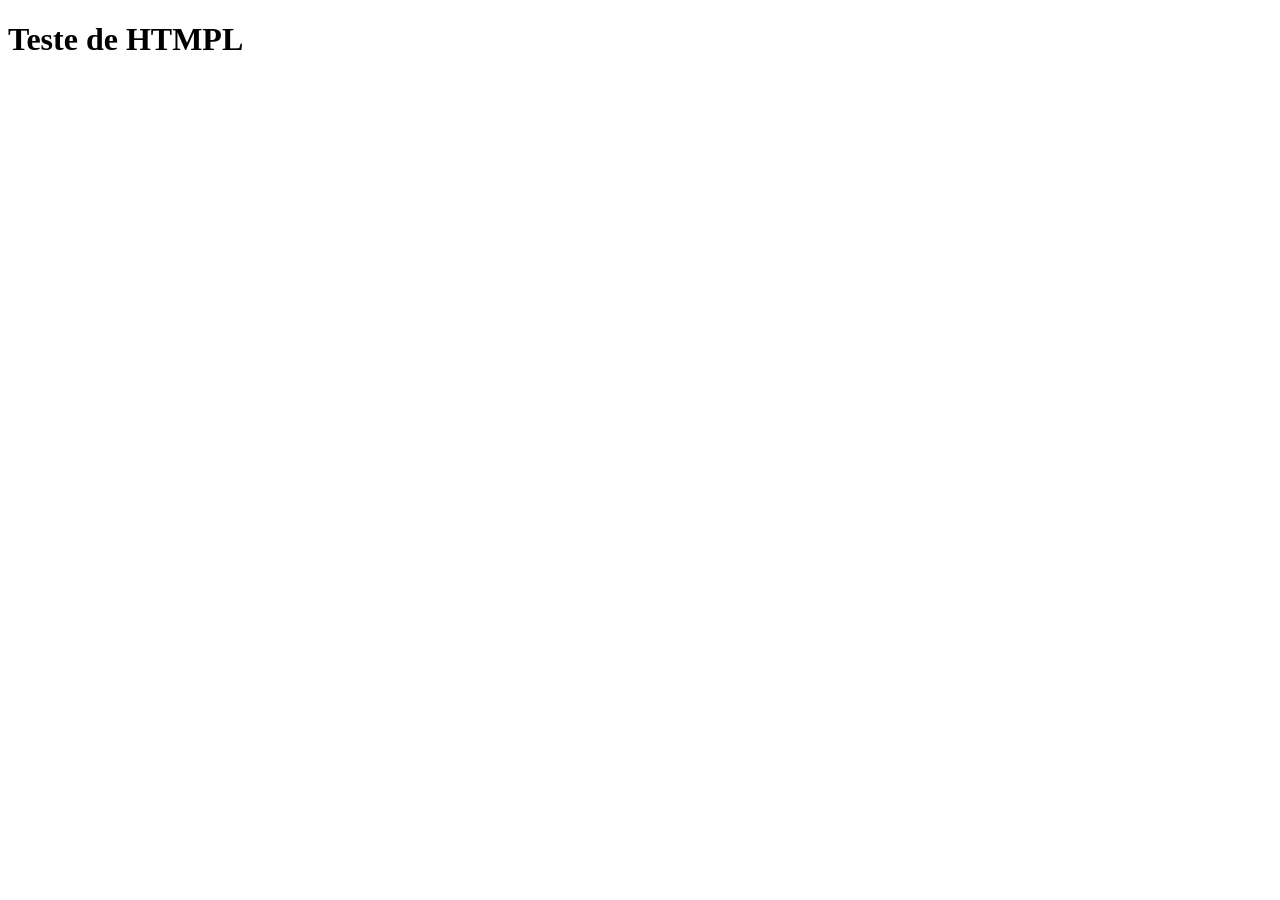
==== Index.html @ d598f4e8 "Criação da pasta" ====
<!DOCTYPE html>
<html lang="en">
<head>
    <meta charset="UTF-8">
    <meta name="viewport" content="width=device-width, initial-scale=1.0">
    <title>Gyber Guard</title>
</head>
<body>
    <h1>Teste de HTMPL</h1>
</body>
</html>
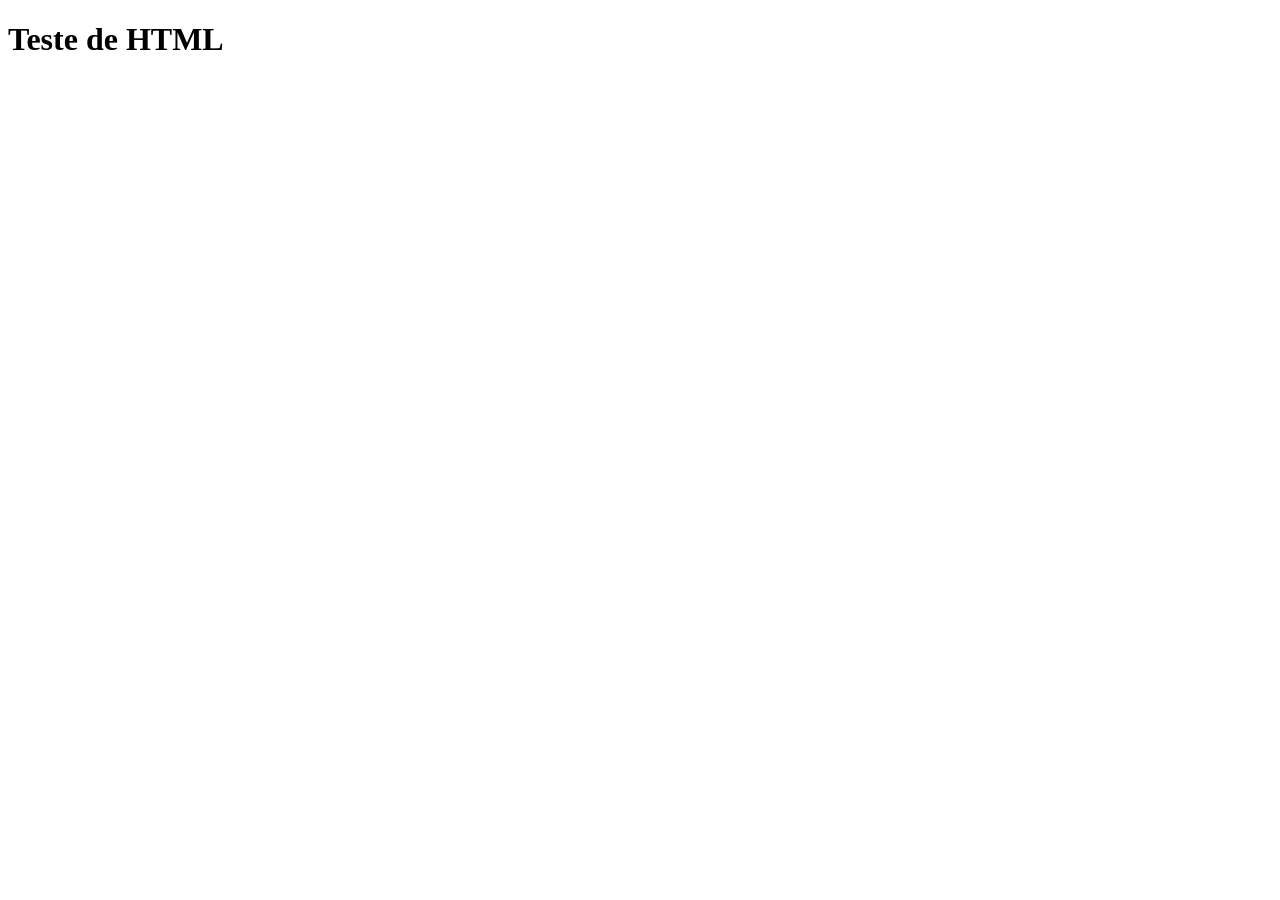
==== commit dd26e5c5: "Correcao da pasta Index" ====
--- a/Index.html
+++ b/Index.html
@@ -6,6 +6,6 @@
     <title>Gyber Guard</title>
 </head>
 <body>
-    <h1>Teste de HTMPL</h1>
+    <h1>Teste de HTML</h1>
 </body>
 </html>
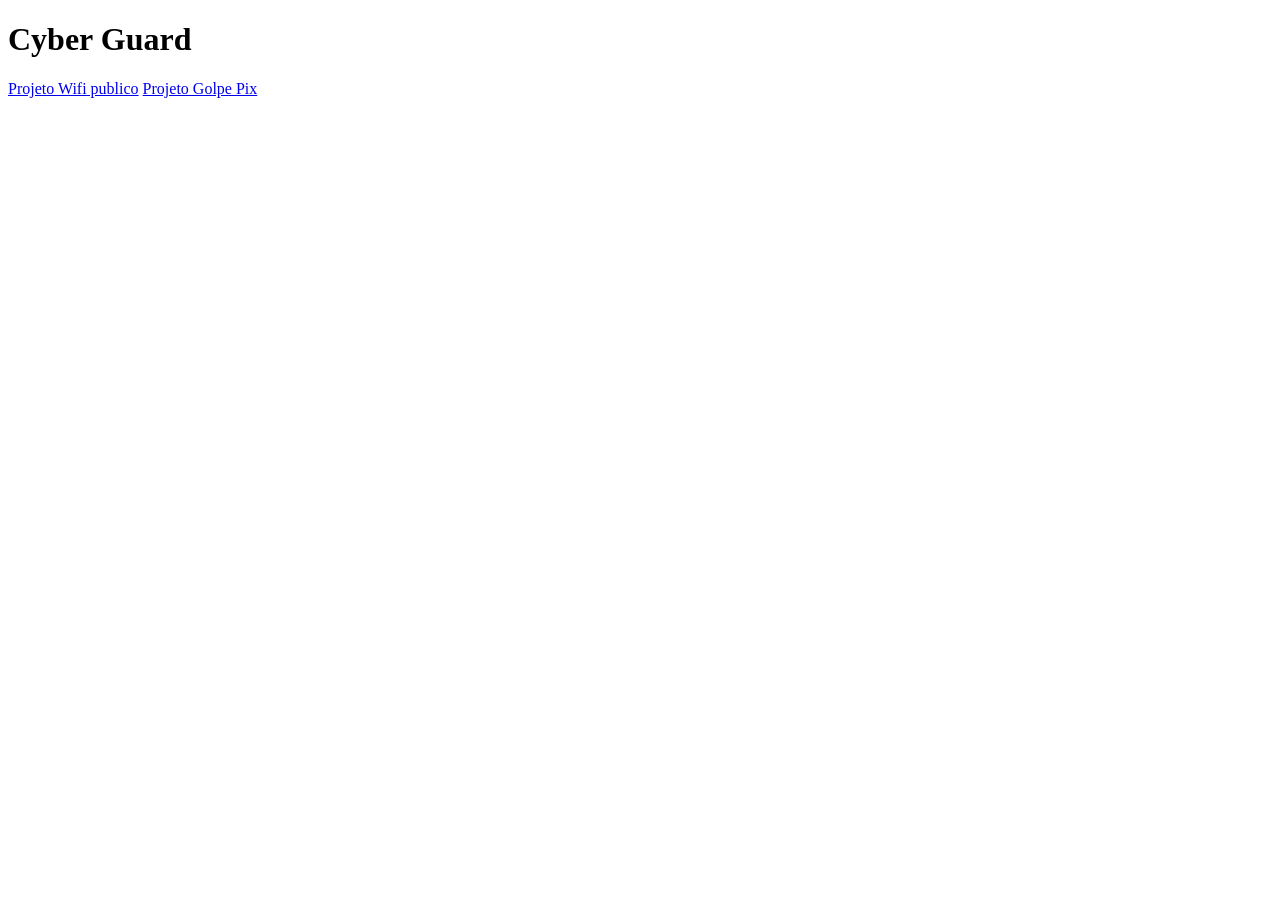
==== commit a84ec882: "commit" ====
--- a/Index.html
+++ b/Index.html
@@ -3,9 +3,11 @@
 <head>
     <meta charset="UTF-8">
     <meta name="viewport" content="width=device-width, initial-scale=1.0">
-    <title>Gyber Guard</title>
+    <title>|Cyber Guard</title>
 </head>
 <body>
-    <h1>Teste de HTML</h1>
+    <h1>Cyber Guard</h1>
+    <a href="/Projetos/wifiPublico/">Projeto Wifi publico</a>
+    <a href="/Projetos/golpePix/">Projeto Golpe Pix</a>
 </body>
 </html>
